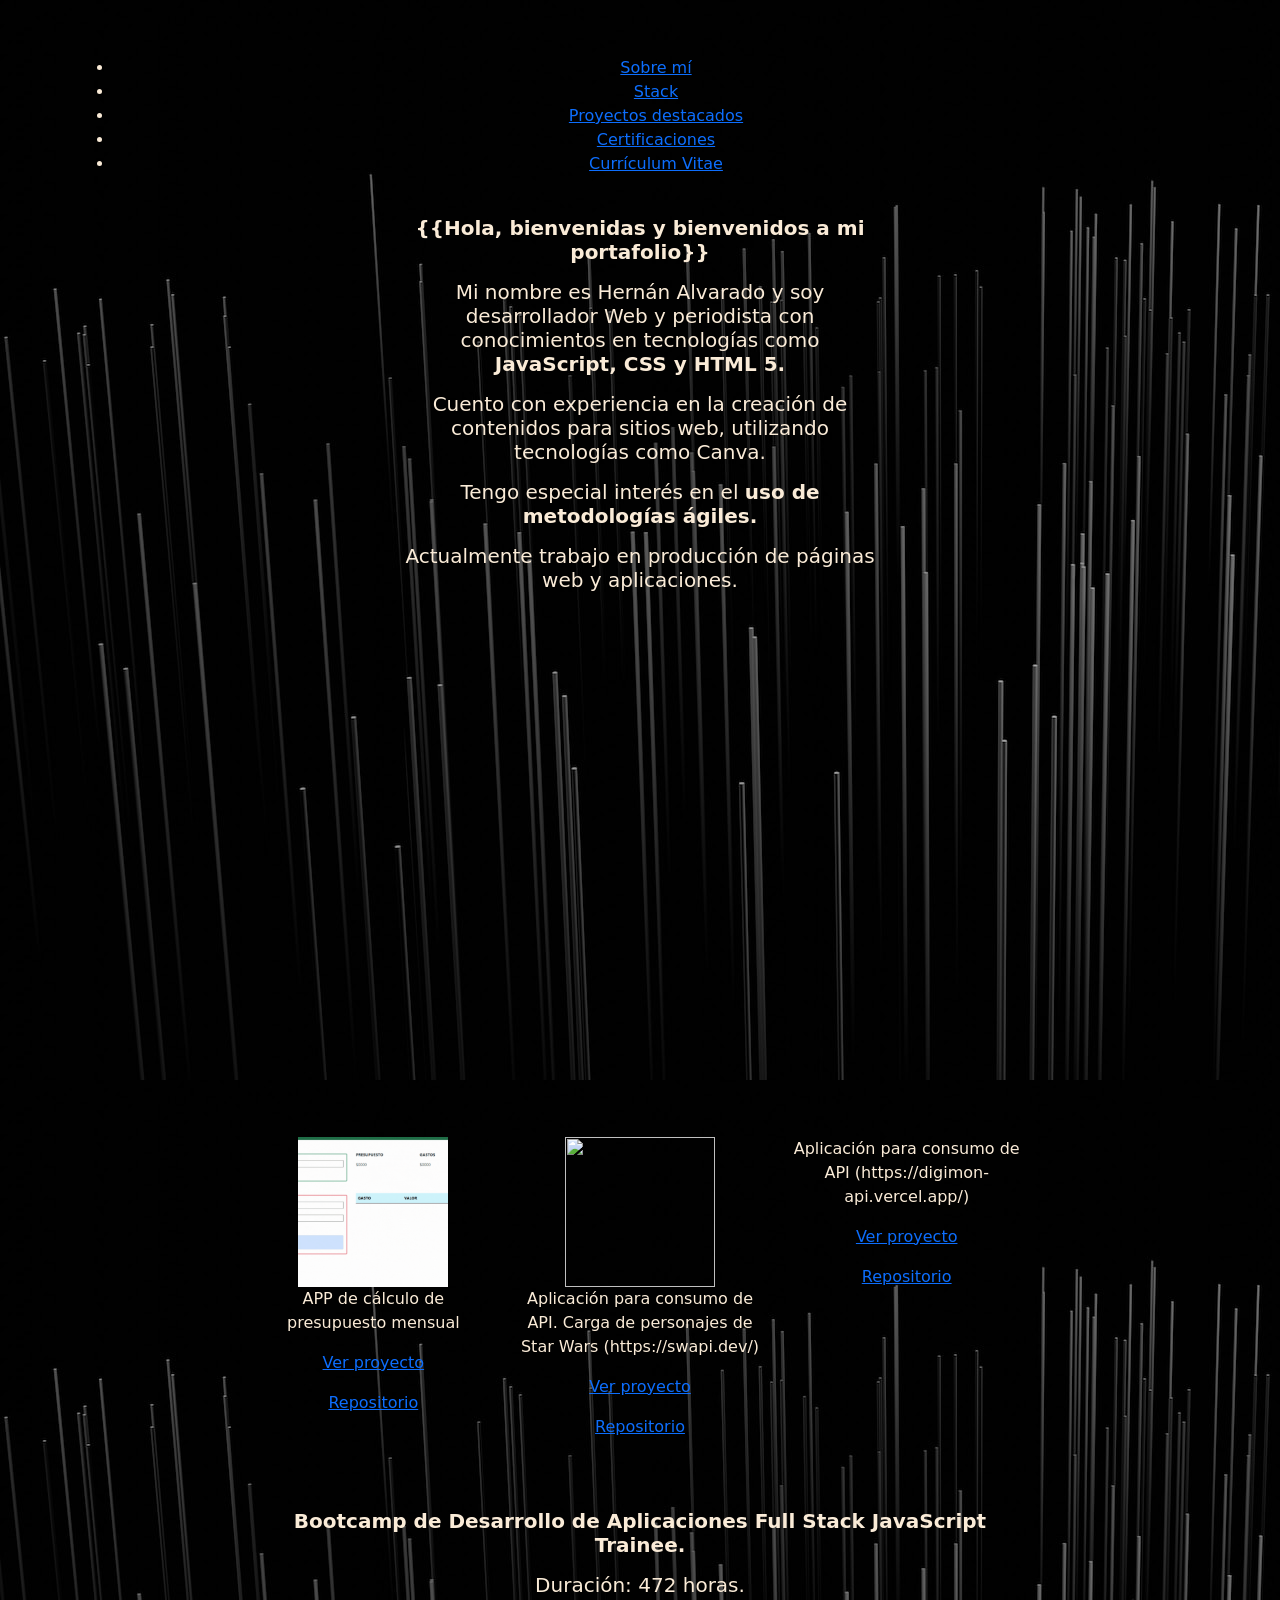
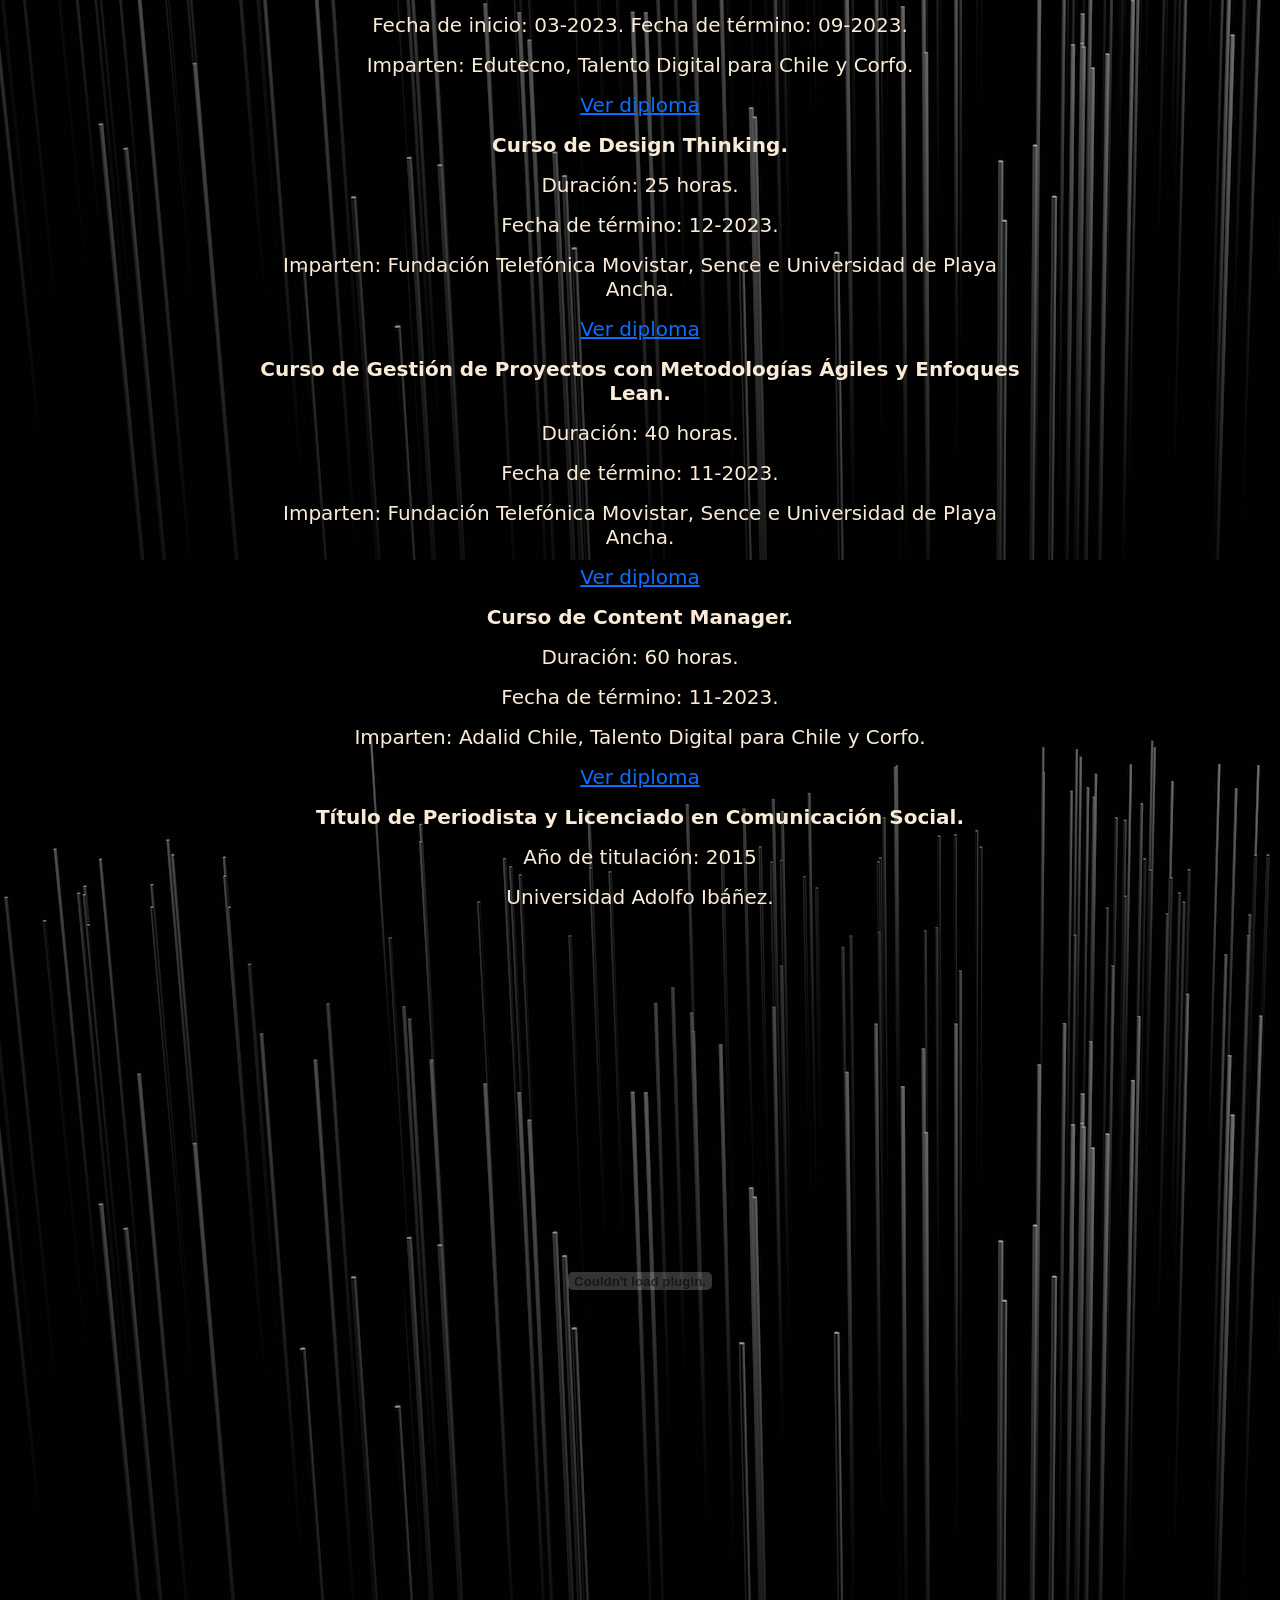
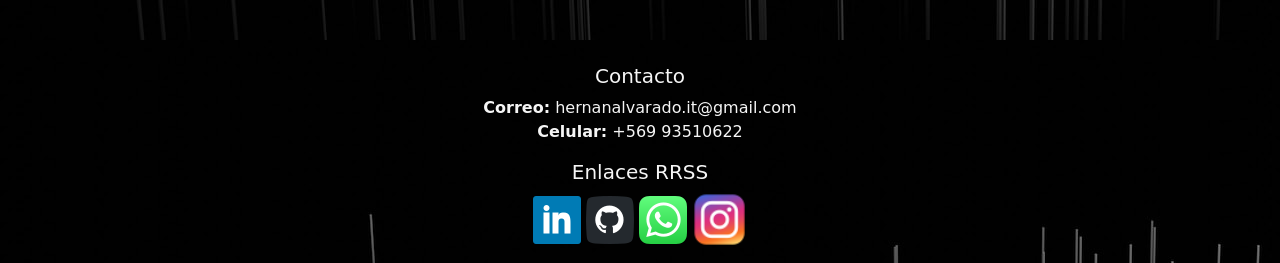
==== assets/index.html @ c11591d8 "tercer commit" ====
<!DOCTYPE html>
<html lang="es">

<head>
    <meta charset="UTF-8" />
    <meta name="viewport" content="width=device-width, initial-scale=1.0" />
    <script src="//code.jquery.com/jquery-1.12.4.js"></script>
    <script src="//code.jquery.com/ui/1.12.1/jquery-ui.js"></script>
    <script type="text/javascript" src="https://cdn.canvasjs.com/jquery.canvasjs.min.js"></script>
    <link rel="shortcut icon" href="/assets/img/icons/pngwing.com.png">
    <link rel="stylesheet" href="/assets/css/index.css" />
    <link rel="stylesheet" href="//code.jquery.com/ui/1.12.1/themes/smoothness/jquery-ui.css" />
    <link href="https://cdn.jsdelivr.net/npm/bootstrap@5.3.2/dist/css/bootstrap.min.css" rel="stylesheet"
        integrity="sha384-T3c6CoIi6uLrA9TneNEoa7RxnatzjcDSCmG1MXxSR1GAsXEV/Dwwykc2MPK8M2HN" crossorigin="anonymous" />
    <title>Portafolio H.</title>
</head>

<main>
    <div class="container text-center" id="titulo">
        <div class="row align-items-center">
            <div class="col">
                <h1></h1>
            </div>
        </div>
        <div class="row align-items-center mt-5">
            <div class="col">
                <div id="tabs">
                    <ul>
                        <li><a href="#tabs-1">Sobre mí</a></li>
                        <li><a href="#tabs-2">Stack</a></li>
                        <li><a href="#tabs-3">Proyectos destacados</a></li>
                        <li><a href="#tabs-4">Certificaciones</a></li>
                        <li><a href="#tabs-5">Currículum Vitae</a></li>
                    </ul>
                    <div class="container text-center" id="tabs-1">
                        <div>
                            <h5>
                                <p><br>
                                    <b>{{Hola, bienvenidas y bienvenidos a mi portafolio}}</b>
                                </p>
                                <p>Mi nombre es Hernán Alvarado y soy desarrollador Web y
                                    periodista con conocimientos en tecnologías como <b>JavaScript, CSS y HTML 5.</b>
                                </p>
                                <p>Cuento con experiencia en la creación de contenidos para sitios web, utilizando
                                    tecnologías como Canva.</p>
                                <p>Tengo especial interés en el <b>uso de metodologías ágiles.</b></p>
                                <p>Actualmente trabajo en producción de páginas web y aplicaciones.</p>
                            </h5>
                        </div>
                    </div>
                    <div class="container text-center" id="tabs-2">
                        <div class="row">
                            <div class="col" id="graficoUno"></div>
                            <div class="col" id="graficoDos"></div>
                        </div>
                    </div>
                    <div class="container text-center" id="tabs-3">
                        <div class="row">
                            <div class="col">
                                <a title="proyectopresupuesto"
                                    href="https://hernan-alvarado.github.io/Practica-de-Consolidacion-M03--Presupuesto-APP/"
                                    target="_blank"><img src="/assets/img/proyectopresupuesto.gif" height="150px"
                                        width="150px" /></a>
                                <p>APP de cálculo de presupuesto mensual</p>
                                <p><a href="https://hernan-alvarado.github.io/Practica-de-Consolidacion-M03--Presupuesto-APP/"
                                        target="_blank">Ver proyecto</a></p>
                                <p><a href="https://github.com/hernan-alvarado/Practica-de-Consolidacion-M03--Presupuesto-APP"
                                        target="_blank">Repositorio</a></p>
                            </div>
                            <div class="col">
                                <a title="proyectostarwars"
                                    href="https://hernan-alvarado.github.io/Practica-de-Consolidacion-M04-StarWarsAPI"
                                    target="_blank"><img src="/assets/img/proyectostarwars.gif" height="150px"
                                        width="150px" /></a>
                                <p>Aplicación para consumo de API. Carga de personajes de Star Wars (https://swapi.dev/)</p>
                                <p><a href="https://hernan-alvarado.github.io/Practica-de-Consolidacion-M04-StarWarsAPI/"
                                        target="_blank">Ver proyecto</a></p>
                                <p><a href="https://github.com/hernan-alvarado/Practica-de-Consolidacion-M04-StarWarsAPI"
                                        target="_blank">Repositorio</a></p>
                            </div>
                            <div class="col">
                                <p>Aplicación para consumo de API (https://digimon-api.vercel.app/)</p>
                                <p><a href="https://hernan-alvarado.github.io/Practica-de-Consolidacion-M02-API-Digimon/"
                                        target="_blank">Ver proyecto</a></p>
                                <p><a href="https://github.com/hernan-alvarado/Practica-de-Consolidacion-M02-API-Digimon"
                                        target="_blank">Repositorio</a></p>
                            </div>

                        </div>
                    </div>
                    <div class="container text-center" id="tabs-4">
                        <h5>
                            <p><b>Bootcamp de Desarrollo de Aplicaciones Full Stack JavaScript Trainee.</b></p>
                            <p>Duración: 472 horas.</p>
                            <p>Fecha de inicio: 03-2023. Fecha de término: 09-2023.</p>
                            <p>Imparten: Edutecno, Talento Digital para Chile y Corfo.</p>
                            <p class="mt-2"><a
                                    href="https://drive.google.com/file/d/1wKNDQ9qYlYlyd-y-1W1o6ucXbl0Jghps/view?usp=drive_link"
                                    target="_blank">Ver diploma</a></p>
                        </h5>
                        <h5>
                            <p><b>Curso de Design Thinking.</b></p>
                            <p>Duración: 25 horas.</p>
                            <p>Fecha de término: 12-2023.</p>
                            <p>Imparten: Fundación Telefónica Movistar, Sence e Universidad de Playa Ancha.
                            </p>
                            <p class="mt-2"><a
                                    href="https://drive.google.com/file/d/17Csd_VUuyyixNrqv52qCiu6dLdx14hDw/view?usp=drive_link"
                                    target="_blank">
                                    Ver diploma</a></p>
                        </h5>
                        <h5>
                            <p><b>Curso de Gestión de Proyectos con Metodologías Ágiles y Enfoques Lean.</b></p>
                            <p>Duración: 40 horas.</p>
                            <p>Fecha de término: 11-2023.</p>
                            <p>Imparten: Fundación Telefónica Movistar, Sence e Universidad de Playa Ancha.
                            </p>
                            <p class="mt-2"><a
                                    href="https://drive.google.com/file/d/1krH5iSs4L2lCTfa2oTr2rDNLihTCSu-L/view?usp=drive_link"
                                    target="_blank">Ver diploma</a></p>
                        </h5>
                        <h5>
                            <!-- Agregar descripción del curso y adjuntar diploma-->
                            <p><b>Curso de Content Manager.</b></p>
                            <p>Duración: 60 horas.</p>
                            <p>Fecha de término: 11-2023.</p>
                            <p>Imparten: Adalid Chile, Talento Digital para Chile y Corfo.
                            </p>
                            <p class="mt-2"><a href="https://www.credly.com/badges/aeec398a-1004-43e2-a33e-5e4bccd65e52"
                                    target="_blank">Ver diploma</a></p>
                        </h5>
                        <h5>
                            <p><b>Título de Periodista y Licenciado en Comunicación Social.</b></p>
                            <p>Año de titulación: 2015</p>
                            <p>Universidad Adolfo Ibáñez.</p>
                        </h5>
                    </div>
                    <div class="container text-center" id="tabs-5">
                        <embed src="/assets/docs/CV Desarrollador Web.pdf" type="application/pdf" height="600px"
                            width="850px" />
                    </div>
                </div>
            </div>
        </div>
    </div>

</main>

<section id="redesSociales">
    <div class="row text-center">
        <div class="col">
            <h5>Contacto</h5>
            <b>Correo:</b> hernanalvarado.it@gmail.com<br>
            <b>Celular:</b> +569 93510622
            <p>
            <h5>Enlaces RRSS</h5>
            <a title="Linkedin" href="https://www.linkedin.com/in/hernan-alvarado/" target="_blank"><img
                    src="/assets/img/icons/linkedin.png" alt="LogoLinkedin" /></a>
            <a title="GitHub" href="https://github.com/hernan-alvarado" target="_blank"><img
                    src="/assets/img/icons/github.png" target="_blank" alt="LogoGitHub" /></a>
            <a title="WhatsApp" href="https://api.whatsapp.com/send?phone=56993510622" target="_blank"><img
                    src="/assets/img/icons/whatsapp_icon.png" target="_blank" alt="LogoWhatsApp" /></a>
            <a title="Instagram" href="https://www.instagram.com/hernanalvarados/" target="_blank"><img
                    src="/assets/img/icons/instagram.png" target="_blank" alt="LogoInstagram" height="55px"
                    width="55px" /></a>
            </p>
        </div>
    </div>
</section>


<script src="/assets/js/index.js"></script>
<script src="https://cdn.jsdelivr.net/npm/@popperjs/core@2.11.8/dist/umd/popper.min.js"
    integrity="sha384-I7E8VVD/ismYTF4hNIPjVp/Zjvgyol6VFvRkX/vR+Vc4jQkC+hVqc2pM8ODewa9r"
    crossorigin="anonymous"></script>
<script src="https://cdn.jsdelivr.net/npm/bootstrap@5.3.2/dist/js/bootstrap.min.js"
    integrity="sha384-BBtl+eGJRgqQAUMxJ7pMwbEyER4l1g+O15P+16Ep7Q9Q+zqX6gSbd85u4mG4QzX+"
    crossorigin="anonymous"></script>

</html>
---- assets/css/index.css ----
body {
    background-image: url(/assets/img/shubham-dhage-NsPqV-WsZYY-unsplash.jpg);
    background-size: contain 60%;
}

#titulo {
    color:antiquewhite;
}


#graficoUno {
    height: 300px; 
    width: 150px;
    margin-bottom: 2%
} 

#graficoDos {
    height: 300px; 
    width: 150px;
    margin-bottom: 2%
}

#redesSociales {
    color: whitesmoke;
    margin-top: 1%;
}

#tabs-1 {
    height: 450px;
    width: 500px
}

#tabs-2 {
    margin-top: 2%;
    height: 450px;
    width: 1100px;
}

#tabs-3 {
    margin-top: 2%;
    height: 350px;
    width: 800px;
}

#tabs-4 {
    margin-top: 2%;
    height: 1050px;
    width: 800px;
}

#tabs-5 {
    margin-top: 2%;
    height: 670px;
    width: 900px;
}

h5 {
    margin-top: 5%;
}
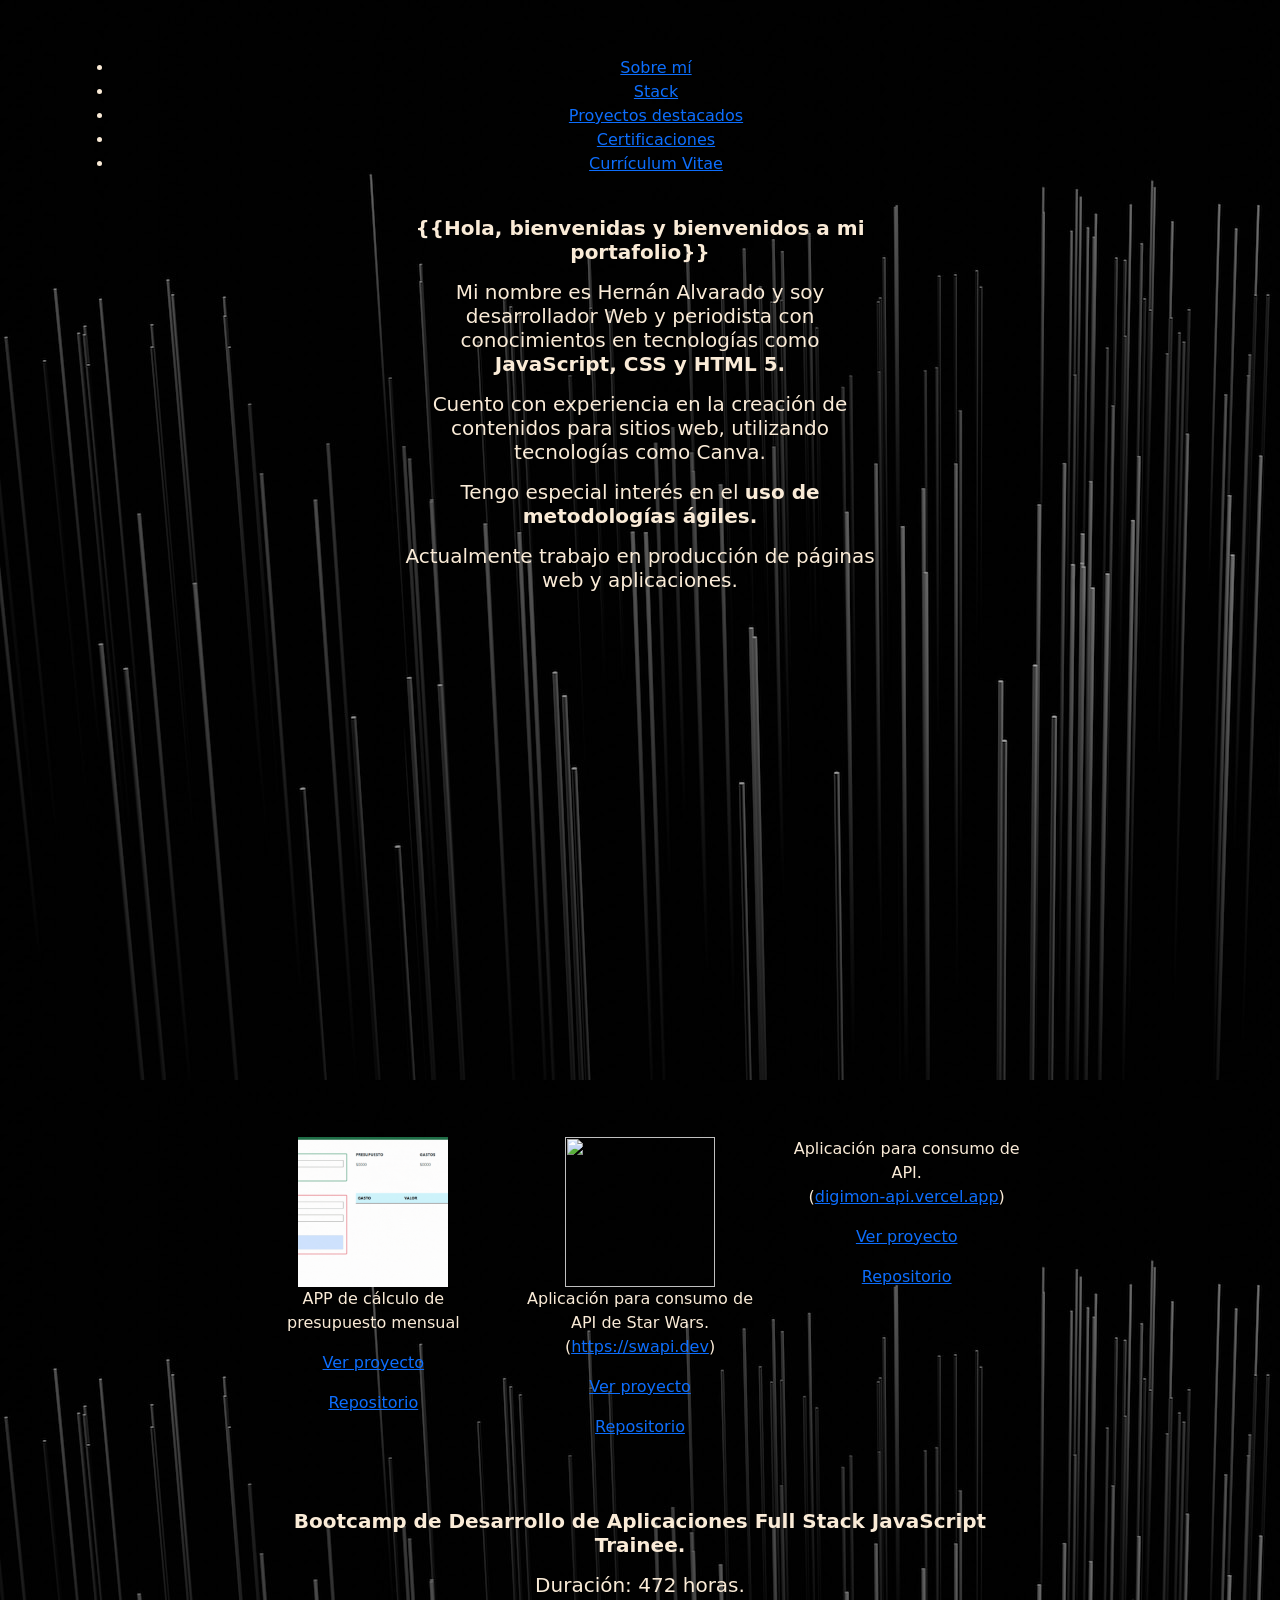
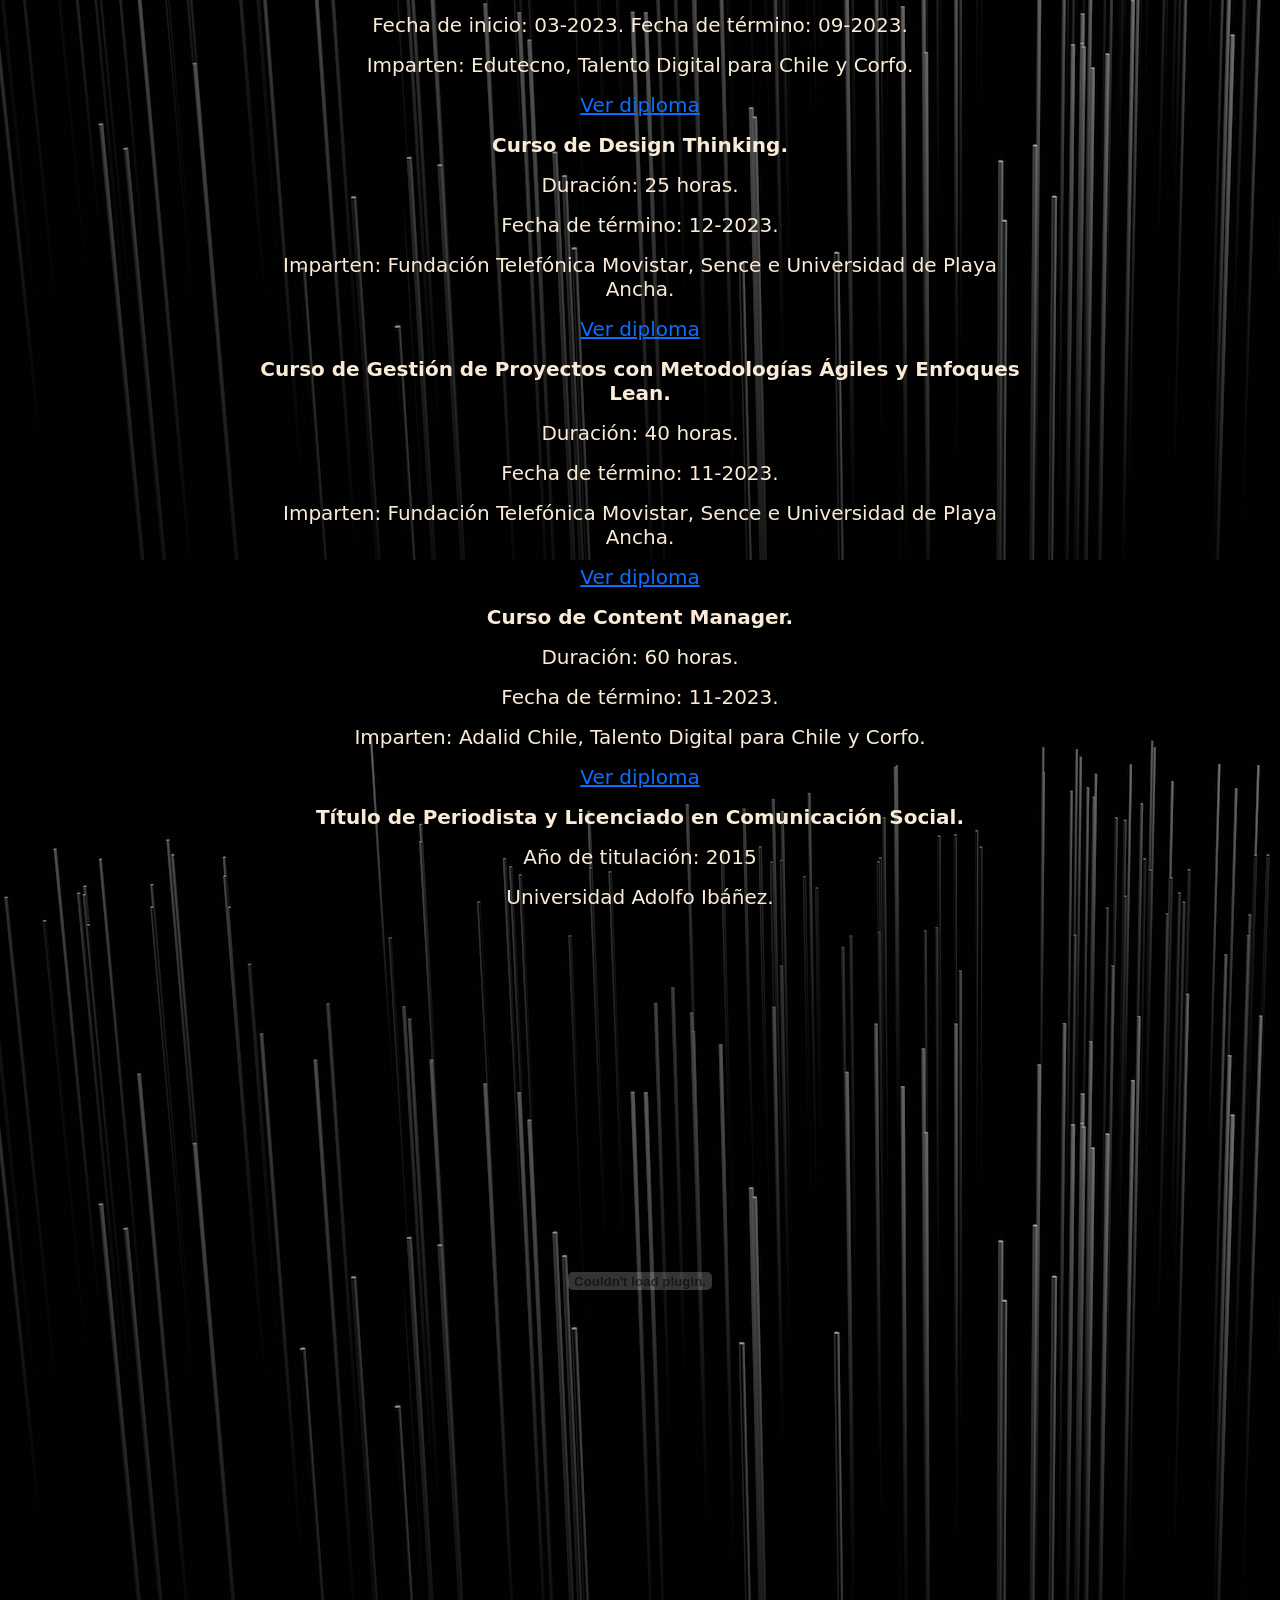
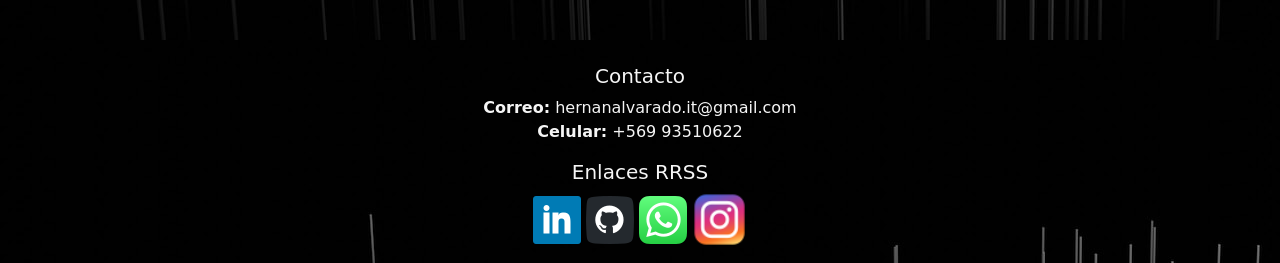
==== commit ef1e84ea: "cuarto commit" ====
--- a/assets/index.html
+++ b/assets/index.html
@@ -72,14 +72,14 @@
                                     href="https://hernan-alvarado.github.io/Practica-de-Consolidacion-M04-StarWarsAPI"
                                     target="_blank"><img src="/assets/img/proyectostarwars.gif" height="150px"
                                         width="150px" /></a>
-                                <p>Aplicación para consumo de API. Carga de personajes de Star Wars (https://swapi.dev/)</p>
+                                <p>Aplicación para consumo de API de Star Wars.(<a href="https://swapi.dev/">https://swapi.dev</a>)</p>
                                 <p><a href="https://hernan-alvarado.github.io/Practica-de-Consolidacion-M04-StarWarsAPI/"
                                         target="_blank">Ver proyecto</a></p>
                                 <p><a href="https://github.com/hernan-alvarado/Practica-de-Consolidacion-M04-StarWarsAPI"
                                         target="_blank">Repositorio</a></p>
                             </div>
                             <div class="col">
-                                <p>Aplicación para consumo de API (https://digimon-api.vercel.app/)</p>
+                                Aplicación para consumo de API.<p>(<a href="https://digimon-api.vercel.app/">digimon-api.vercel.app</a>)</p>
                                 <p><a href="https://hernan-alvarado.github.io/Practica-de-Consolidacion-M02-API-Digimon/"
                                         target="_blank">Ver proyecto</a></p>
                                 <p><a href="https://github.com/hernan-alvarado/Practica-de-Consolidacion-M02-API-Digimon"
--- a/assets/css/index.css
+++ b/assets/css/index.css
@@ -1,59 +1,58 @@
 body {
-    background-image: url(/assets/img/shubham-dhage-NsPqV-WsZYY-unsplash.jpg);
-    background-size: contain 60%;
+	background-image: url(/assets/img/shubham-dhage-NsPqV-WsZYY-unsplash.jpg);
+	background-size: contain 60%;
 }
 
 #titulo {
-    color:antiquewhite;
+	color: antiquewhite;
 }
 
-
 #graficoUno {
-    height: 300px; 
-    width: 150px;
-    margin-bottom: 2%
-} 
+	height: 300px;
+	width: 150px;
+	margin-bottom: 2%;
+}
 
 #graficoDos {
-    height: 300px; 
-    width: 150px;
-    margin-bottom: 2%
+	height: 300px;
+	width: 150px;
+	margin-bottom: 2%;
 }
 
 #redesSociales {
-    color: whitesmoke;
-    margin-top: 1%;
+	color: whitesmoke;
+	margin-top: 1%;
 }
 
 #tabs-1 {
-    height: 450px;
-    width: 500px
+	height: 450px;
+	width: 500px;
 }
 
 #tabs-2 {
-    margin-top: 2%;
-    height: 450px;
-    width: 1100px;
+	margin-top: 2%;
+	height: 450px;
+	width: 1100px;
 }
 
 #tabs-3 {
-    margin-top: 2%;
-    height: 350px;
-    width: 800px;
+	margin-top: 2%;
+	height: 350px;
+	width: 800px;
 }
 
 #tabs-4 {
-    margin-top: 2%;
-    height: 1050px;
-    width: 800px;
+	margin-top: 2%;
+	height: 1050px;
+	width: 800px;
 }
 
 #tabs-5 {
-    margin-top: 2%;
-    height: 670px;
-    width: 900px;
+	margin-top: 2%;
+	height: 670px;
+	width: 900px;
 }
 
 h5 {
-    margin-top: 5%;
-}+	margin-top: 5%;
+}
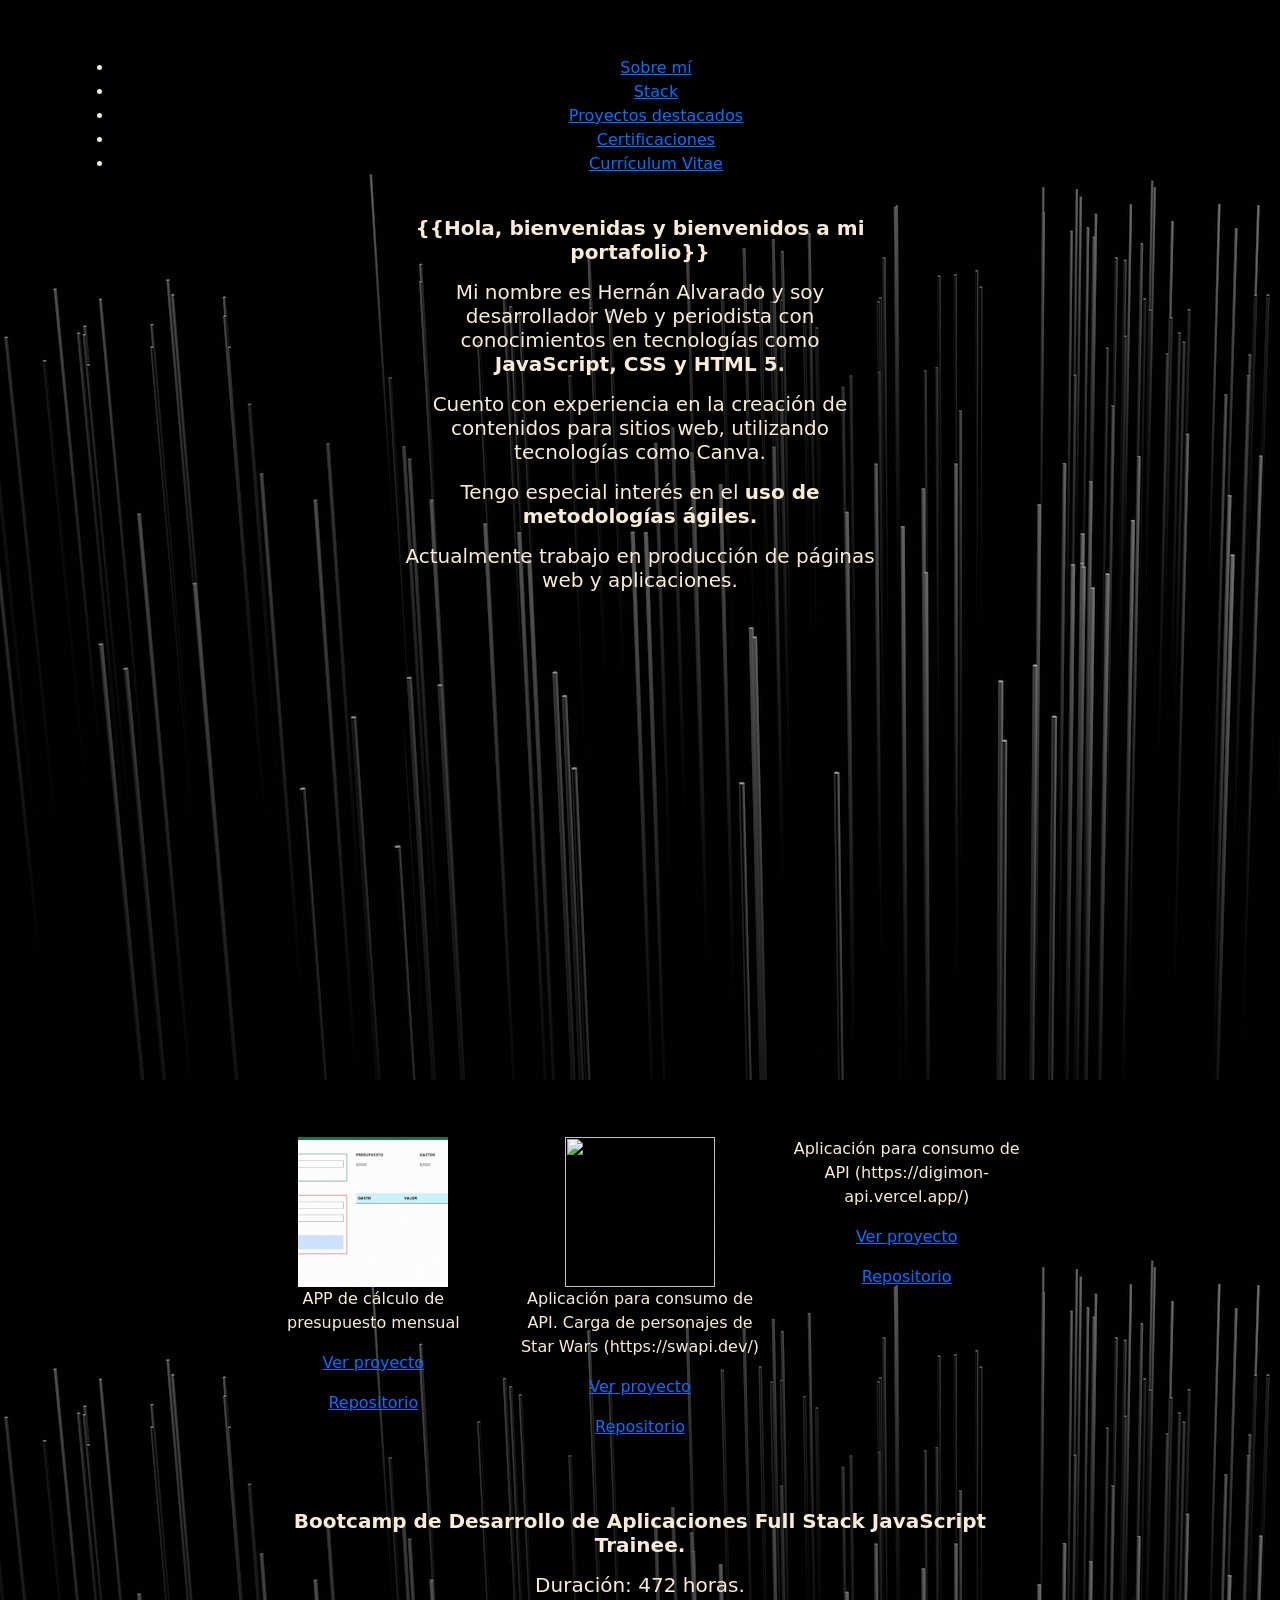
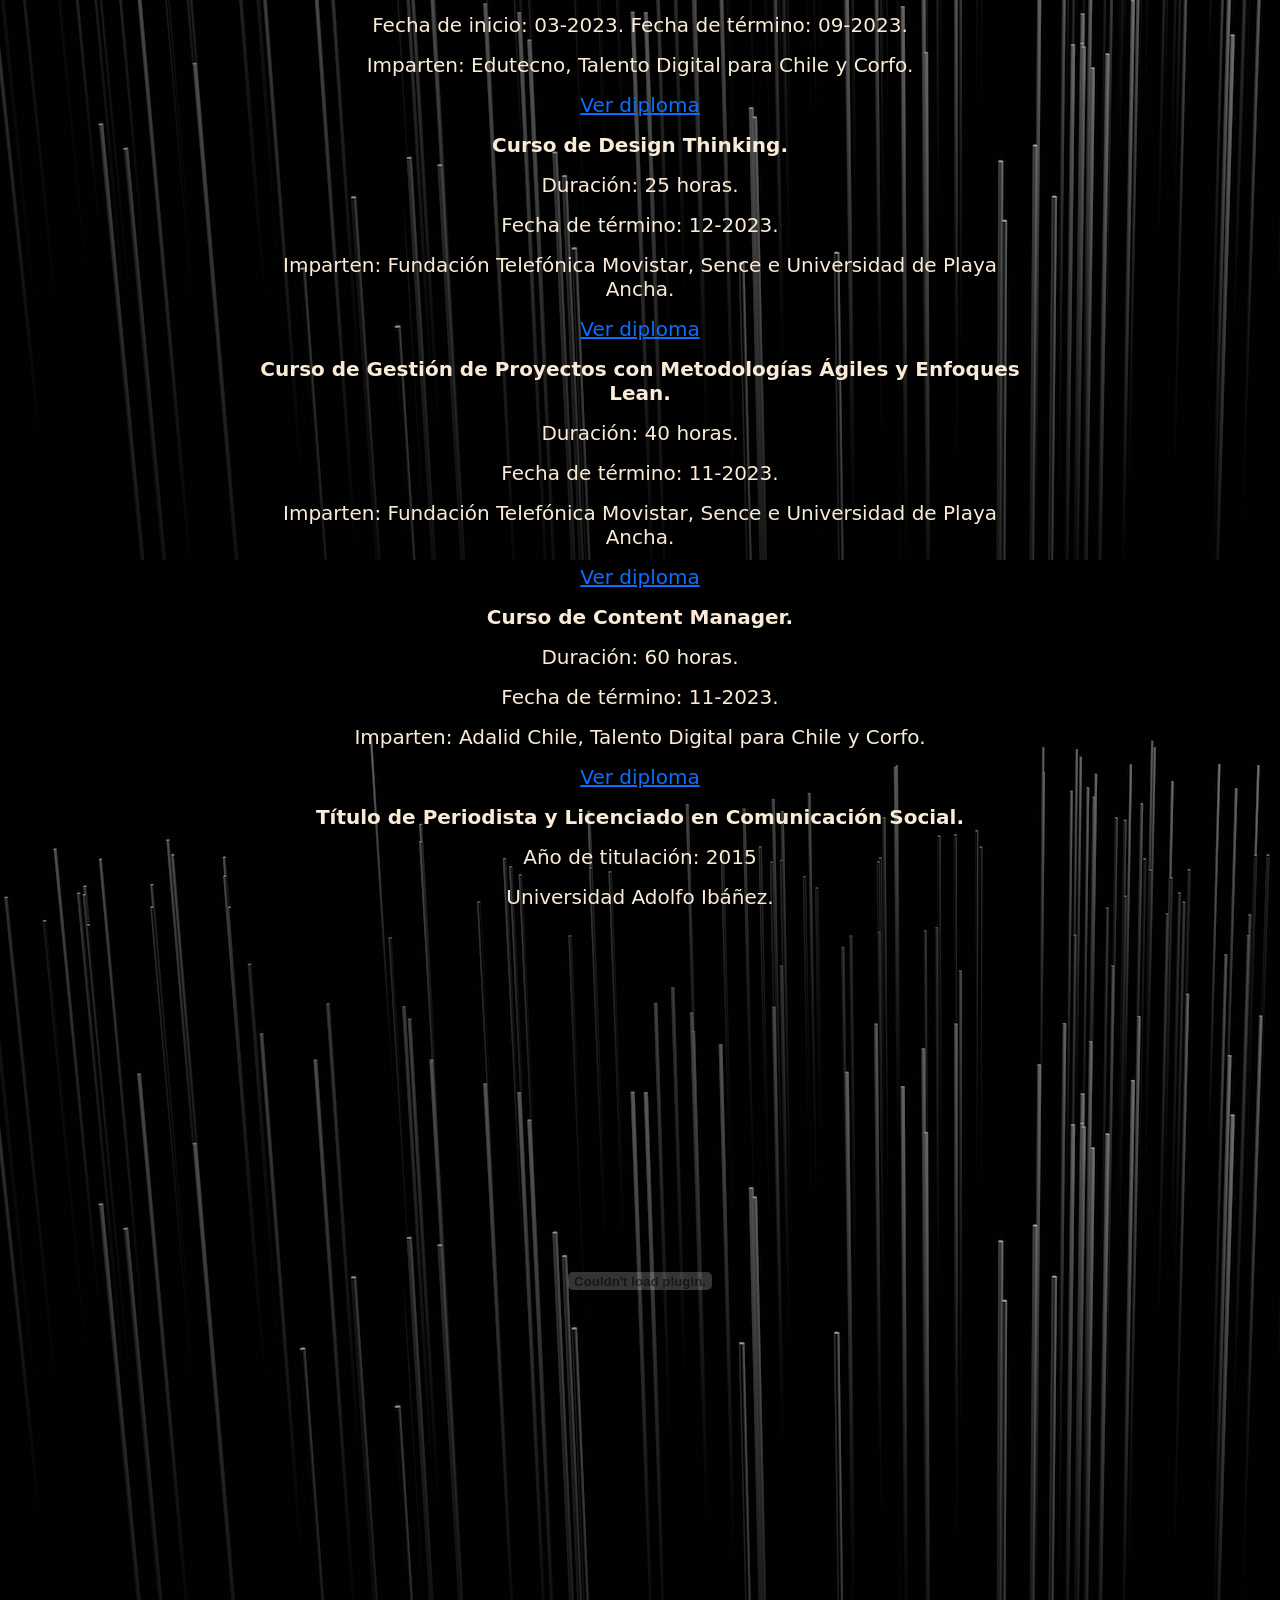
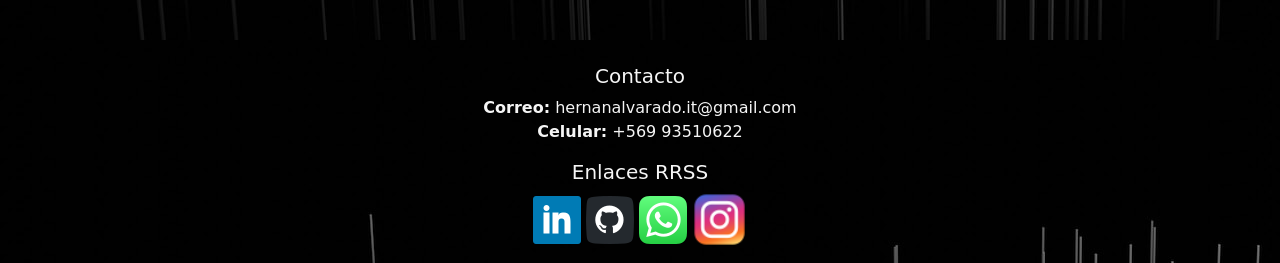
==== commit 6b85510b: "cuarto commit" ====
--- a/assets/index.html
+++ b/assets/index.html
@@ -72,14 +72,15 @@
                                     href="https://hernan-alvarado.github.io/Practica-de-Consolidacion-M04-StarWarsAPI"
                                     target="_blank"><img src="/assets/img/proyectostarwars.gif" height="150px"
                                         width="150px" /></a>
-                                <p>Aplicación para consumo de API de Star Wars.(<a href="https://swapi.dev/">https://swapi.dev</a>)</p>
+                                <p>Aplicación para consumo de API. Carga de personajes de Star Wars (https://swapi.dev/)
+                                </p>
                                 <p><a href="https://hernan-alvarado.github.io/Practica-de-Consolidacion-M04-StarWarsAPI/"
                                         target="_blank">Ver proyecto</a></p>
                                 <p><a href="https://github.com/hernan-alvarado/Practica-de-Consolidacion-M04-StarWarsAPI"
                                         target="_blank">Repositorio</a></p>
                             </div>
                             <div class="col">
-                                Aplicación para consumo de API.<p>(<a href="https://digimon-api.vercel.app/">digimon-api.vercel.app</a>)</p>
+                                <p>Aplicación para consumo de API (https://digimon-api.vercel.app/)</p>
                                 <p><a href="https://hernan-alvarado.github.io/Practica-de-Consolidacion-M02-API-Digimon/"
                                         target="_blank">Ver proyecto</a></p>
                                 <p><a href="https://github.com/hernan-alvarado/Practica-de-Consolidacion-M02-API-Digimon"
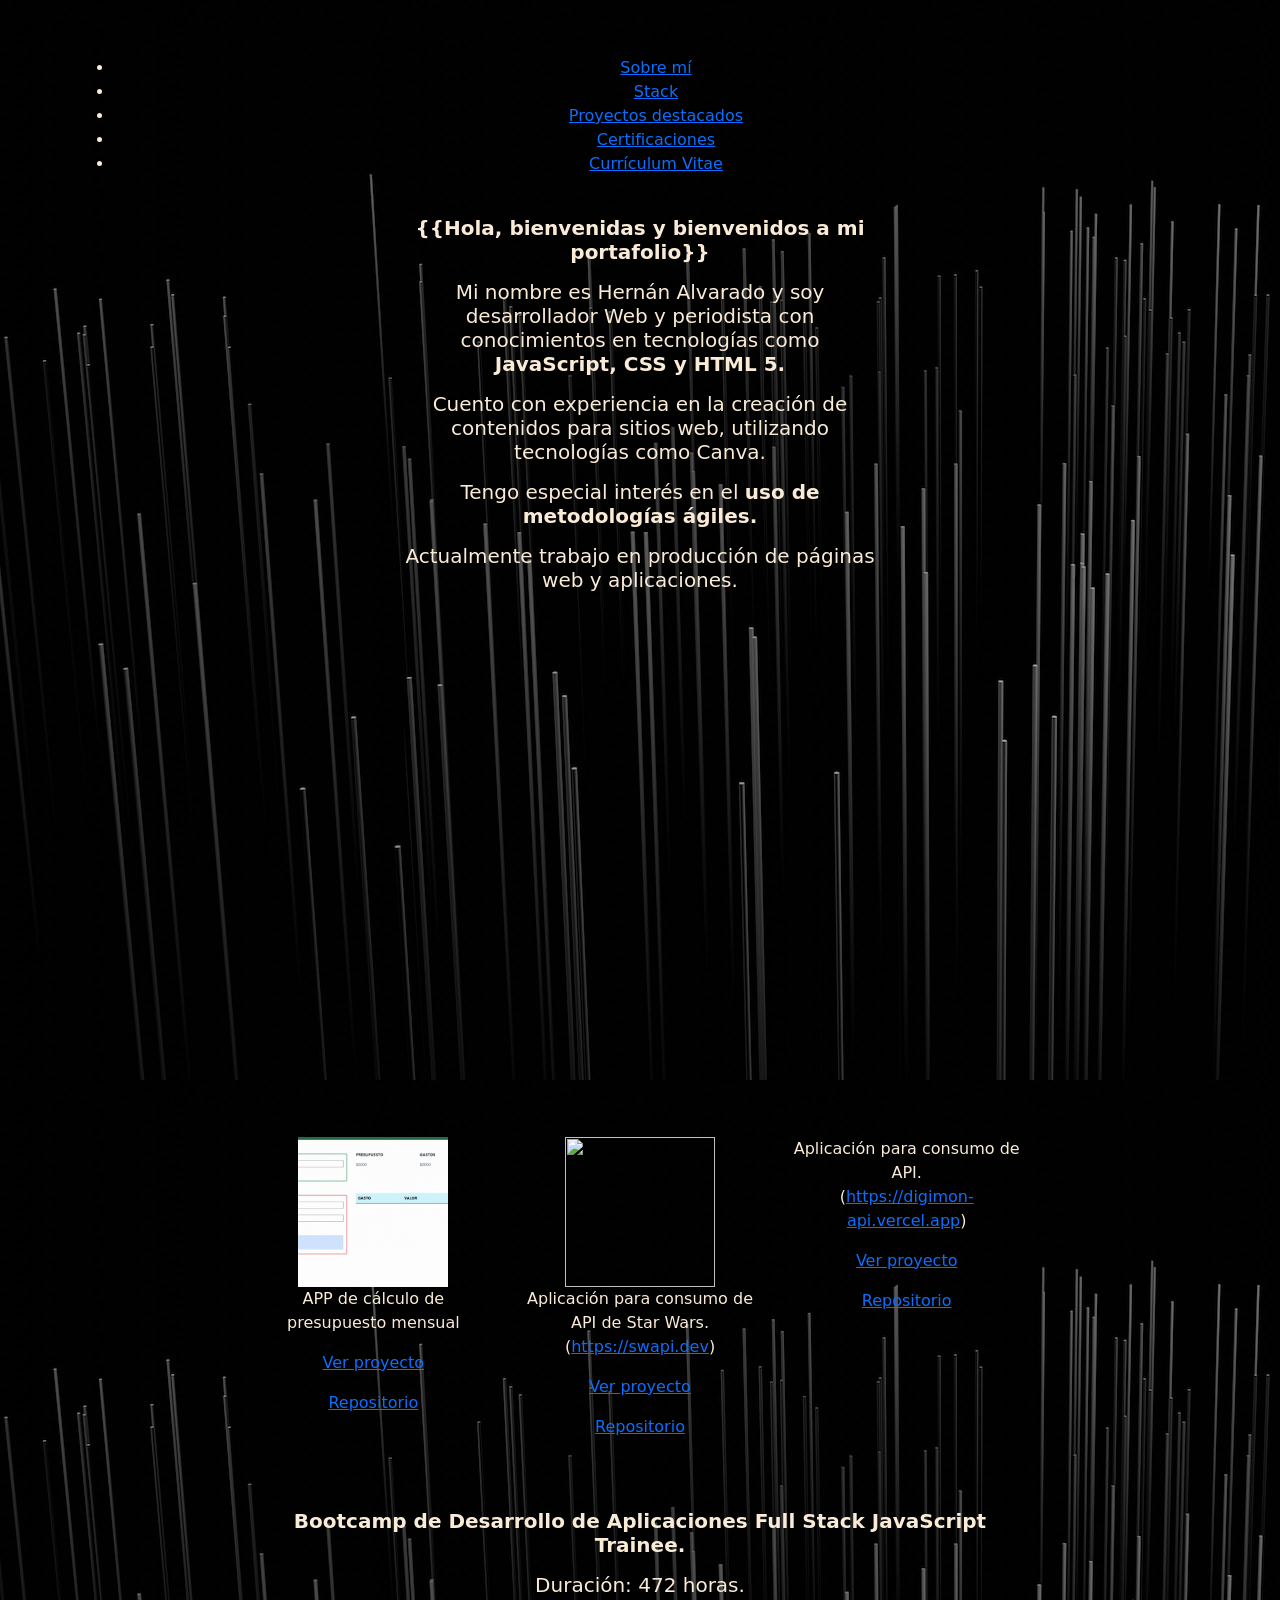
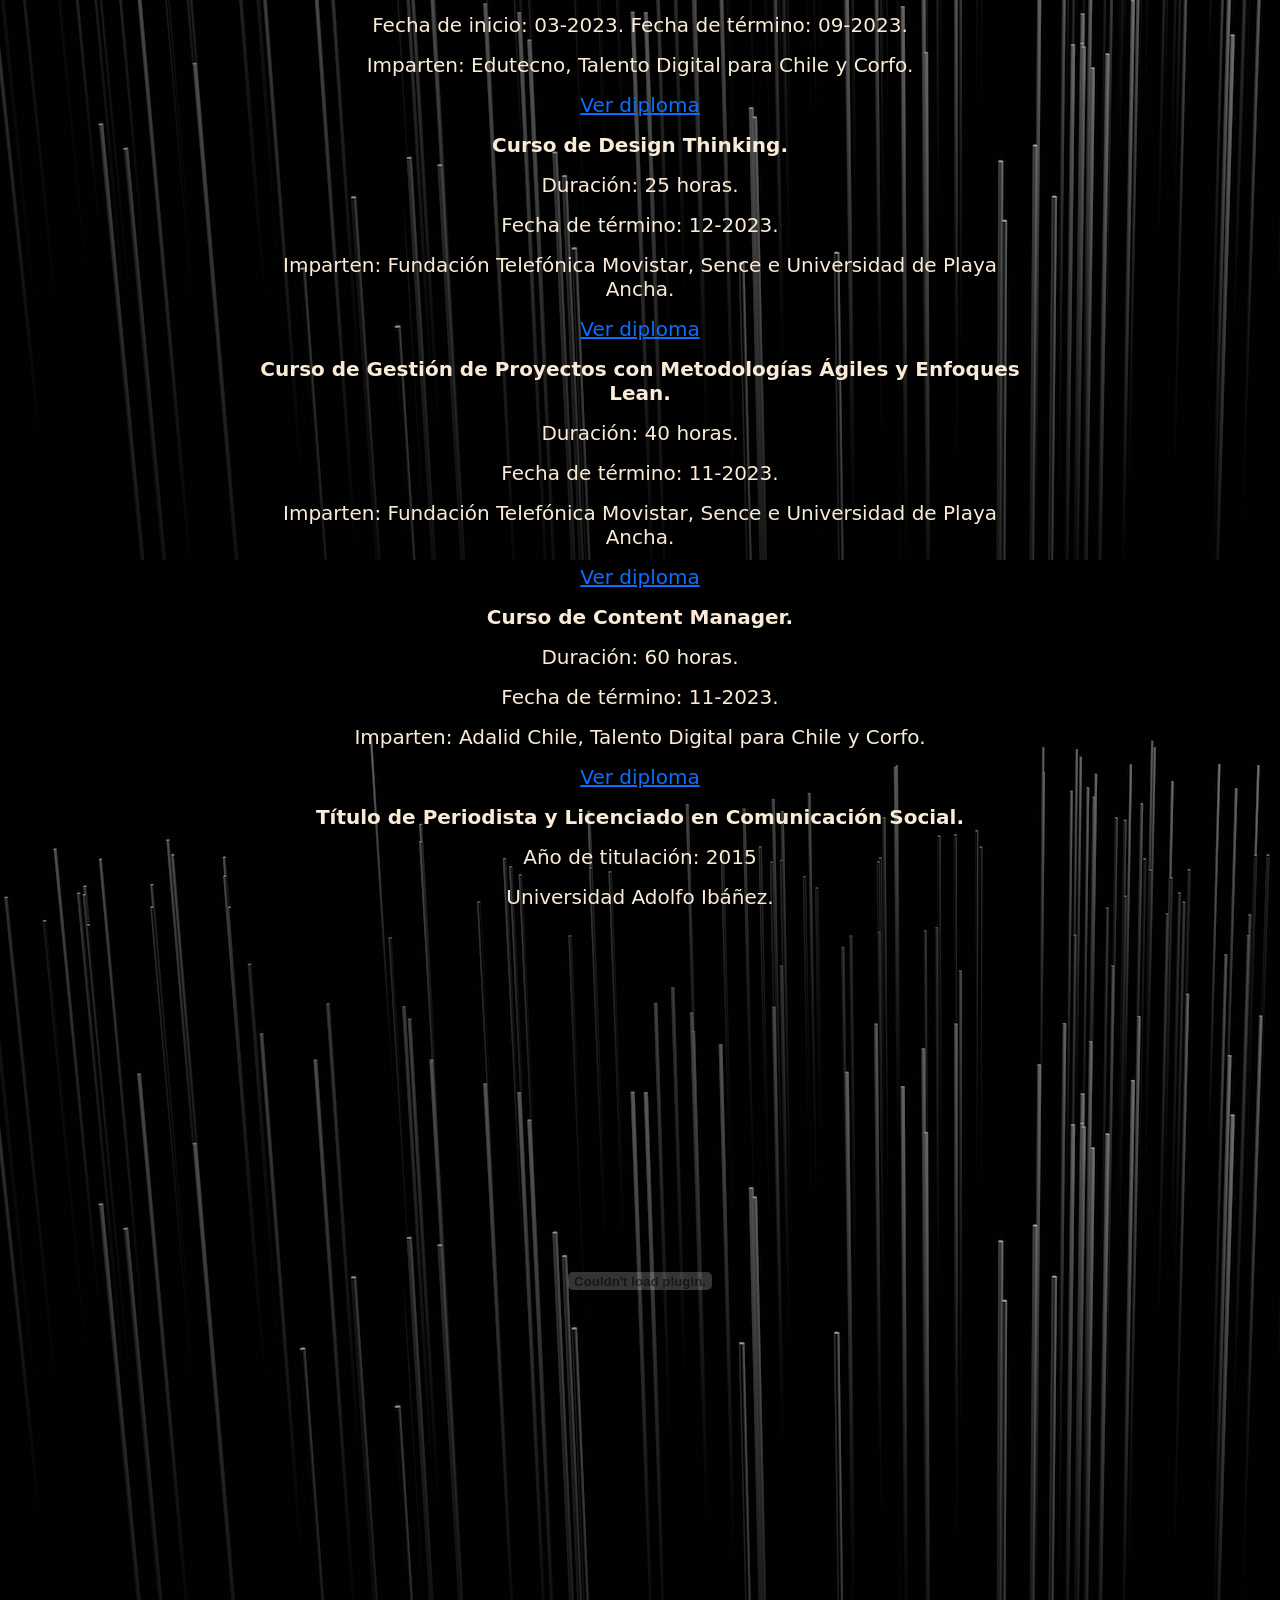
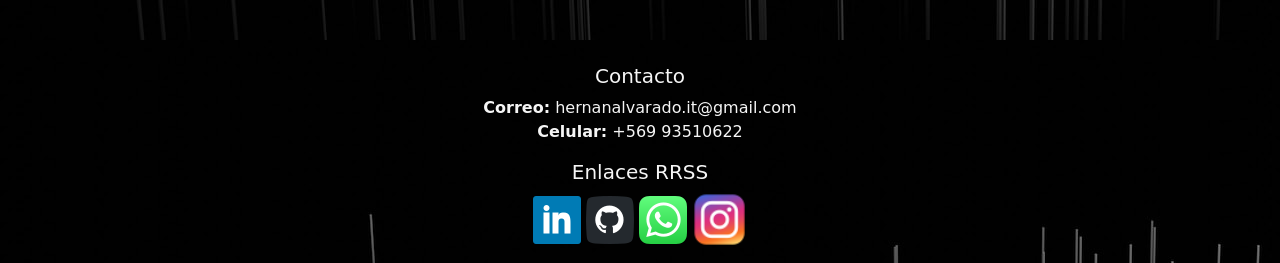
==== commit 71043ae3: "sexto commit" ====
--- a/assets/index.html
+++ b/assets/index.html
@@ -72,15 +72,14 @@
                                     href="https://hernan-alvarado.github.io/Practica-de-Consolidacion-M04-StarWarsAPI"
                                     target="_blank"><img src="/assets/img/proyectostarwars.gif" height="150px"
                                         width="150px" /></a>
-                                <p>Aplicación para consumo de API. Carga de personajes de Star Wars (https://swapi.dev/)
-                                </p>
+                                <p>Aplicación para consumo de API de Star Wars.(<a href="https://swapi.dev/">https://swapi.dev</a>)</p>
                                 <p><a href="https://hernan-alvarado.github.io/Practica-de-Consolidacion-M04-StarWarsAPI/"
                                         target="_blank">Ver proyecto</a></p>
                                 <p><a href="https://github.com/hernan-alvarado/Practica-de-Consolidacion-M04-StarWarsAPI"
                                         target="_blank">Repositorio</a></p>
                             </div>
                             <div class="col">
-                                <p>Aplicación para consumo de API (https://digimon-api.vercel.app/)</p>
+                                Aplicación para consumo de API.<p>(<a href="https://digimon-api.vercel.app/">https://digimon-api.vercel.app</a>)</p>
                                 <p><a href="https://hernan-alvarado.github.io/Practica-de-Consolidacion-M02-API-Digimon/"
                                         target="_blank">Ver proyecto</a></p>
                                 <p><a href="https://github.com/hernan-alvarado/Practica-de-Consolidacion-M02-API-Digimon"
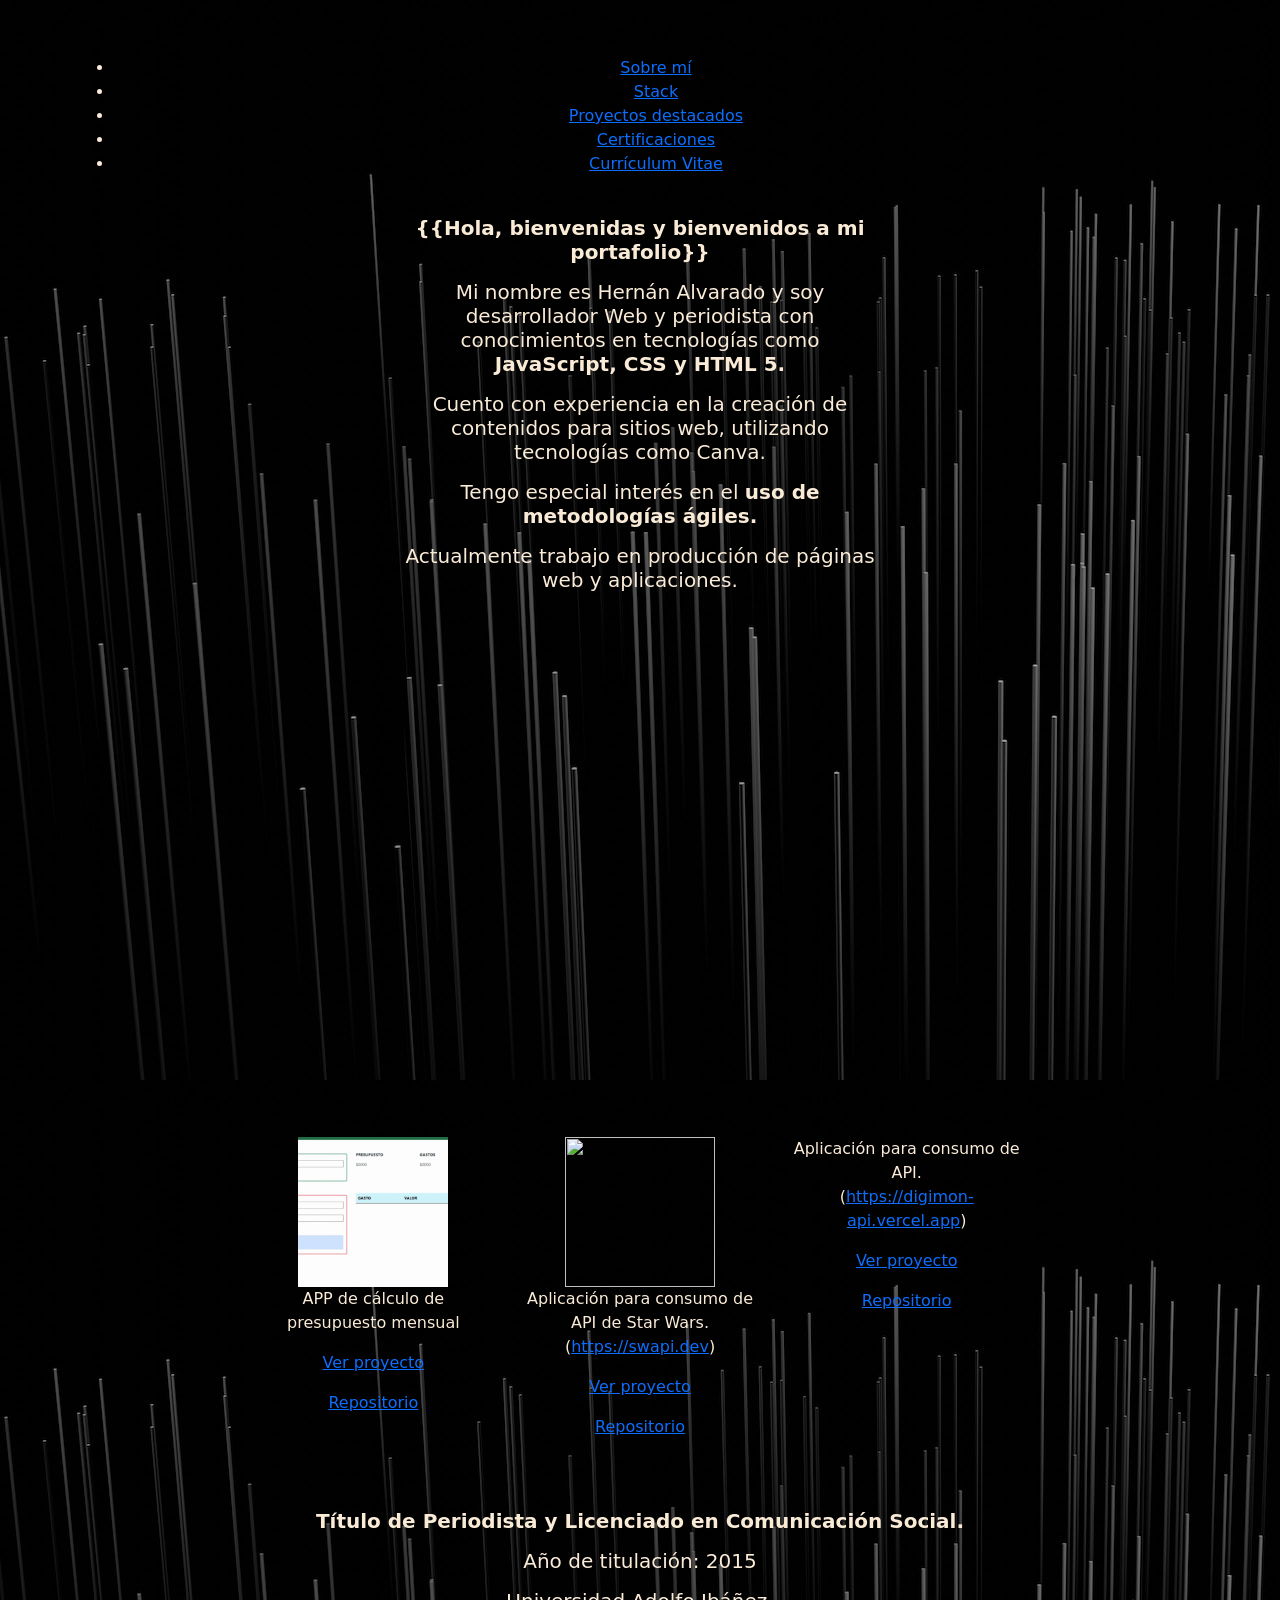
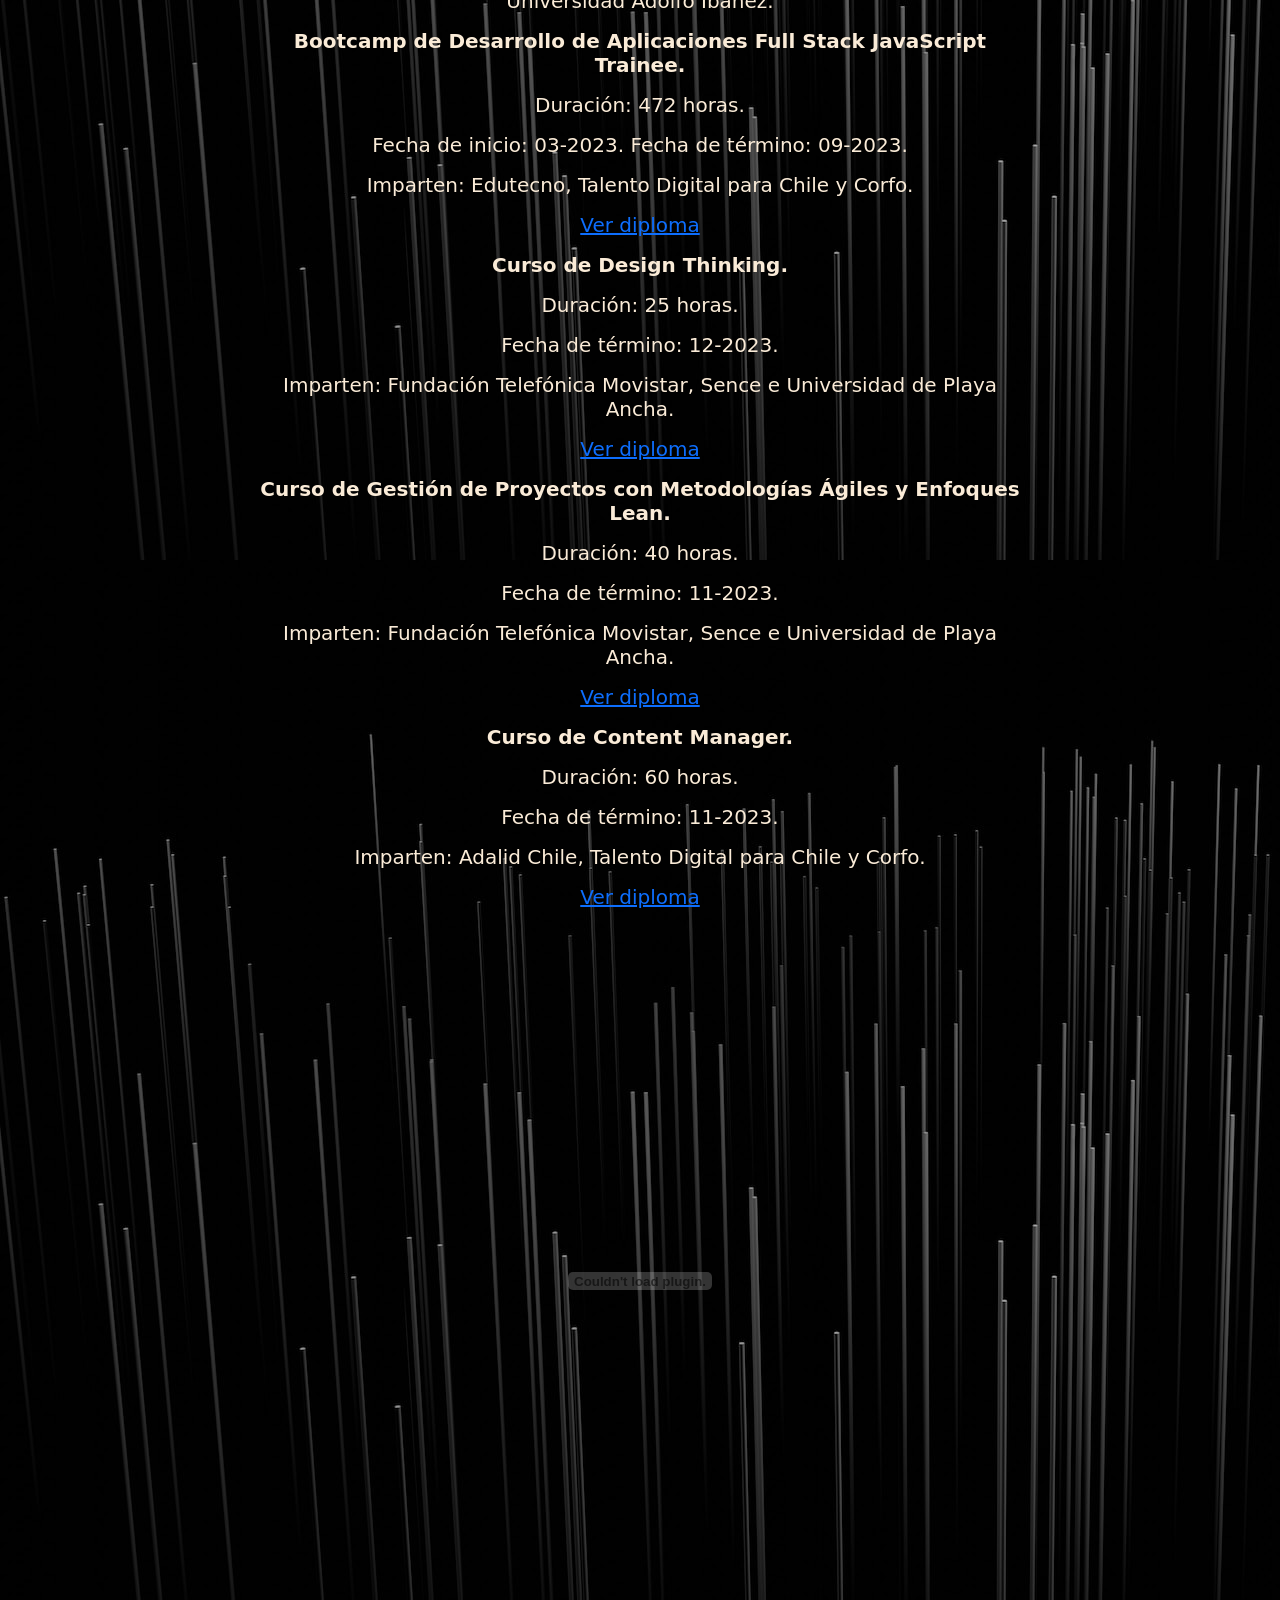
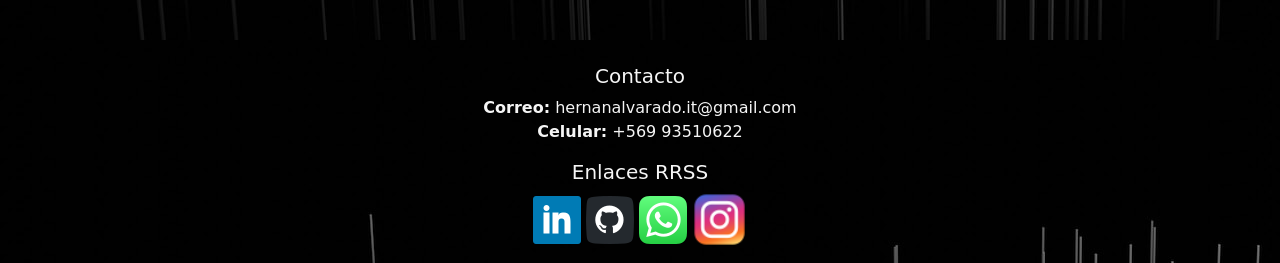
==== commit 925e69c9: "commit siete" ====
--- a/assets/index.html
+++ b/assets/index.html
@@ -90,6 +90,11 @@
                     </div>
                     <div class="container text-center" id="tabs-4">
                         <h5>
+                            <p><b>Título de Periodista y Licenciado en Comunicación Social.</b></p>
+                            <p>Año de titulación: 2015</p>
+                            <p>Universidad Adolfo Ibáñez.</p>
+                        </h5>
+                        <h5>
                             <p><b>Bootcamp de Desarrollo de Aplicaciones Full Stack JavaScript Trainee.</b></p>
                             <p>Duración: 472 horas.</p>
                             <p>Fecha de inicio: 03-2023. Fecha de término: 09-2023.</p>
@@ -120,7 +125,6 @@
                                     target="_blank">Ver diploma</a></p>
                         </h5>
                         <h5>
-                            <!-- Agregar descripción del curso y adjuntar diploma-->
                             <p><b>Curso de Content Manager.</b></p>
                             <p>Duración: 60 horas.</p>
                             <p>Fecha de término: 11-2023.</p>
@@ -128,11 +132,6 @@
                             </p>
                             <p class="mt-2"><a href="https://www.credly.com/badges/aeec398a-1004-43e2-a33e-5e4bccd65e52"
                                     target="_blank">Ver diploma</a></p>
-                        </h5>
-                        <h5>
-                            <p><b>Título de Periodista y Licenciado en Comunicación Social.</b></p>
-                            <p>Año de titulación: 2015</p>
-                            <p>Universidad Adolfo Ibáñez.</p>
                         </h5>
                     </div>
                     <div class="container text-center" id="tabs-5">
